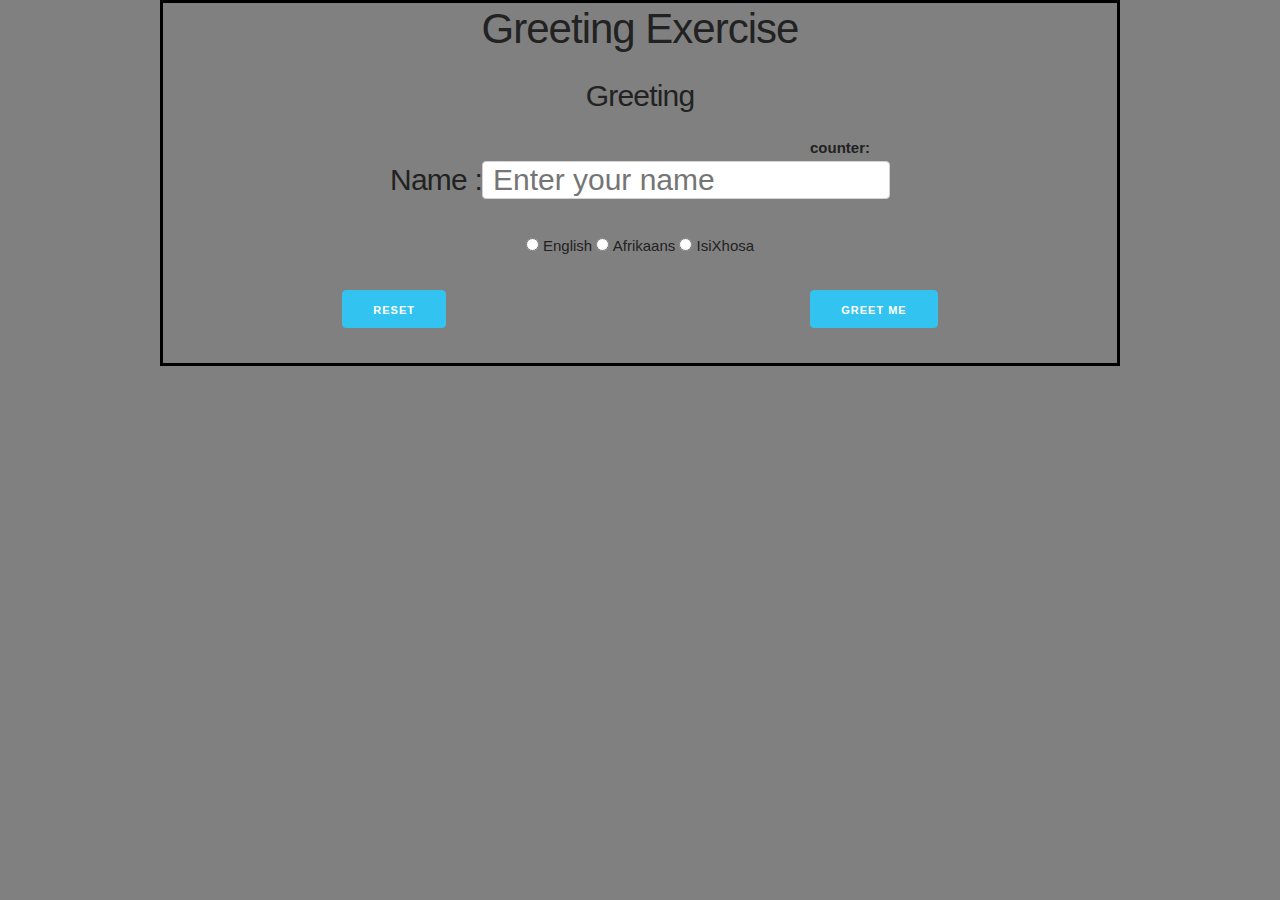
==== index.html @ 876382ce "I am commiting the changes I have made" ====
<!DOCTYPE html>
<html lang="en" dir="ltr">
  <head>
    <meta charset="utf-8">
    <title>Greeting exercise</title>
    <link rel="stylesheet" href="css/greet.css">
    <link rel="stylesheet" href="css/normalize.css">
    <link rel="stylesheet" href="css/skeleton.css">
  </head>
  <body>
    <div class="container">
      <h2>Greeting Exercise</h2>
      <div class="greeting">
          <h4>Greeting</h4>
      </div>
      <form class="" action="index.html" method="post">
        <div class="count">
        <b>counter: <span class="counter"></span></b>
        </div>
        <h4>Name :<input type="text" class="inputName" placeholder="Enter your name" name="name" value=""></h4>

        <div class="languages">
          <input type="radio" name="language" class="languageRadio" value="english">
            <span class="label-body">English</span>
          <input type="radio" name="language" class="languageRadio" value="afrikaans">
            <span class="label-body">Afrikaans</span>
          <input type="radio" name="language" class="languageRadio" value="isiXhosa">
            <span class="label-body">IsiXhosa</span>
        </div>


          <br>
        <button type="button" class="button-primary reset" name="button"> Reset</button>
        <button type="button" class="button-primary greetMe" name="button">Greet me</button>
        <br>
        <b><span class="getName"></span></b>
      </form>
    </div>
  </body>
  <script src ="js/greet.js" charset="utf-8"></script>
  <script src="greets-dom.js" charset="utf-8"></script>

  </script>
</html>
---- css/greet.css ----
*{
  width: auto;
}
body{
  text-align: center;
  background: grey;

}
.container{
  border: solid black;
}
.count{
margin-left: 400px;
border-color: red;
}
.greetMe{
margin-left: 360px;
}
/* .greeting{
  height: 50px;
  width: 190px;
  border: solid orange;
  margin-left: 38%;
  margin-top: 100px;
  margin-bottom: 50px
} */
/* .button-primary{
  width: 200px;
  height:50px;
  margin-left: 35%;
} */
---- css/skeleton.css ----
/*
* Skeleton V2.0.4
* Copyright 2014, Dave Gamache
* www.getskeleton.com
* Free to use under the MIT license.
* http://www.opensource.org/licenses/mit-license.php
* 12/29/2014
*/


/* Table of contents
––––––––––––––––––––––––––––––––––––––––––––––––––
- Grid
- Base Styles
- Typography
- Links
- Buttons
- Forms
- Lists
- Code
- Tables
- Spacing
- Utilities
- Clearing
- Media Queries
*/


/* Grid
–––––––––––––––––––––––––––––––––––––––––––––––––– */
.container {
  position: relative;
  width: 100%;
  max-width: 960px;
  margin: 0 auto;
  padding: 0 20px;
  box-sizing: border-box; }
.column,
.columns {
  width: 100%;
  float: left;
  box-sizing: border-box; }

/* For devices larger than 400px */
@media (min-width: 400px) {
  .container {
    width: 85%;
    padding: 0; }
}

/* For devices larger than 550px */
@media (min-width: 550px) {
  .container {
    width: 80%; }
  .column,
  .columns {
    margin-left: 4%; }
  .column:first-child,
  .columns:first-child {
    margin-left: 0; }

  .one.column,
  .one.columns                    { width: 4.66666666667%; }
  .two.columns                    { width: 13.3333333333%; }
  .three.columns                  { width: 22%;            }
  .four.columns                   { width: 30.6666666667%; }
  .five.columns                   { width: 39.3333333333%; }
  .six.columns                    { width: 48%;            }
  .seven.columns                  { width: 56.6666666667%; }
  .eight.columns                  { width: 65.3333333333%; }
  .nine.columns                   { width: 74.0%;          }
  .ten.columns                    { width: 82.6666666667%; }
  .eleven.columns                 { width: 91.3333333333%; }
  .twelve.columns                 { width: 100%; margin-left: 0; }

  .one-third.column               { width: 30.6666666667%; }
  .two-thirds.column              { width: 65.3333333333%; }

  .one-half.column                { width: 48%; }

  /* Offsets */
  .offset-by-one.column,
  .offset-by-one.columns          { margin-left: 8.66666666667%; }
  .offset-by-two.column,
  .offset-by-two.columns          { margin-left: 17.3333333333%; }
  .offset-by-three.column,
  .offset-by-three.columns        { margin-left: 26%;            }
  .offset-by-four.column,
  .offset-by-four.columns         { margin-left: 34.6666666667%; }
  .offset-by-five.column,
  .offset-by-five.columns         { margin-left: 43.3333333333%; }
  .offset-by-six.column,
  .offset-by-six.columns          { margin-left: 52%;            }
  .offset-by-seven.column,
  .offset-by-seven.columns        { margin-left: 60.6666666667%; }
  .offset-by-eight.column,
  .offset-by-eight.columns        { margin-left: 69.3333333333%; }
  .offset-by-nine.column,
  .offset-by-nine.columns         { margin-left: 78.0%;          }
  .offset-by-ten.column,
  .offset-by-ten.columns          { margin-left: 86.6666666667%; }
  .offset-by-eleven.column,
  .offset-by-eleven.columns       { margin-left: 95.3333333333%; }

  .offset-by-one-third.column,
  .offset-by-one-third.columns    { margin-left: 34.6666666667%; }
  .offset-by-two-thirds.column,
  .offset-by-two-thirds.columns   { margin-left: 69.3333333333%; }

  .offset-by-one-half.column,
  .offset-by-one-half.columns     { margin-left: 52%; }

}


/* Base Styles
–––––––––––––––––––––––––––––––––––––––––––––––––– */
/* NOTE
html is set to 62.5% so that all the REM measurements throughout Skeleton
are based on 10px sizing. So basically 1.5rem = 15px :) */
html {
  font-size: 62.5%; }
body {
  font-size: 1.5em; /* currently ems cause chrome bug misinterpreting rems on body element */
  line-height: 1.6;
  font-weight: 400;
  font-family: "Raleway", "HelveticaNeue", "Helvetica Neue", Helvetica, Arial, sans-serif;
  color: #222; }


/* Typography
–––––––––––––––––––––––––––––––––––––––––––––––––– */
h1, h2, h3, h4, h5, h6 {
  margin-top: 0;
  margin-bottom: 2rem;
  font-weight: 300; }
h1 { font-size: 4.0rem; line-height: 1.2;  letter-spacing: -.1rem;}
h2 { font-size: 3.6rem; line-height: 1.25; letter-spacing: -.1rem; }
h3 { font-size: 3.0rem; line-height: 1.3;  letter-spacing: -.1rem; }
h4 { font-size: 2.4rem; line-height: 1.35; letter-spacing: -.08rem; }
h5 { font-size: 1.8rem; line-height: 1.5;  letter-spacing: -.05rem; }
h6 { font-size: 1.5rem; line-height: 1.6;  letter-spacing: 0; }

/* Larger than phablet */
@media (min-width: 550px) {
  h1 { font-size: 5.0rem; }
  h2 { font-size: 4.2rem; }
  h3 { font-size: 3.6rem; }
  h4 { font-size: 3.0rem; }
  h5 { font-size: 2.4rem; }
  h6 { font-size: 1.5rem; }
}

p {
  margin-top: 0; }


/* Links
–––––––––––––––––––––––––––––––––––––––––––––––––– */
a {
  color: #1EAEDB; }
a:hover {
  color: #0FA0CE; }


/* Buttons
–––––––––––––––––––––––––––––––––––––––––––––––––– */
.button,
button,
input[type="submit"],
input[type="reset"],
input[type="button"] {
  display: inline-block;
  height: 38px;
  padding: 0 30px;
  color: #555;
  text-align: center;
  font-size: 11px;
  font-weight: 600;
  line-height: 38px;
  letter-spacing: .1rem;
  text-transform: uppercase;
  text-decoration: none;
  white-space: nowrap;
  background-color: transparent;
  border-radius: 4px;
  border: 1px solid #bbb;
  cursor: pointer;
  box-sizing: border-box; }
.button:hover,
button:hover,
input[type="submit"]:hover,
input[type="reset"]:hover,
input[type="button"]:hover,
.button:focus,
button:focus,
input[type="submit"]:focus,
input[type="reset"]:focus,
input[type="button"]:focus {
  color: #333;
  border-color: #888;
  outline: 0; }
.button.button-primary,
button.button-primary,
input[type="submit"].button-primary,
input[type="reset"].button-primary,
input[type="button"].button-primary {
  color: #FFF;
  background-color: #33C3F0;
  border-color: #33C3F0; }
.button.button-primary:hover,
button.button-primary:hover,
input[type="submit"].button-primary:hover,
input[type="reset"].button-primary:hover,
input[type="button"].button-primary:hover,
.button.button-primary:focus,
button.button-primary:focus,
input[type="submit"].button-primary:focus,
input[type="reset"].button-primary:focus,
input[type="button"].button-primary:focus {
  color: #FFF;
  background-color: #1EAEDB;
  border-color: #1EAEDB; }


/* Forms
–––––––––––––––––––––––––––––––––––––––––––––––––– */
input[type="email"],
input[type="number"],
input[type="search"],
input[type="text"],
input[type="tel"],
input[type="url"],
input[type="password"],
textarea,
select {
  height: 38px;
  padding: 6px 10px; /* The 6px vertically centers text on FF, ignored by Webkit */
  background-color: #fff;
  border: 1px solid #D1D1D1;
  border-radius: 4px;
  box-shadow: none;
  box-sizing: border-box; }
/* Removes awkward default styles on some inputs for iOS */
input[type="email"],
input[type="number"],
input[type="search"],
input[type="text"],
input[type="tel"],
input[type="url"],
input[type="password"],
textarea {
  -webkit-appearance: none;
     -moz-appearance: none;
          appearance: none; }
textarea {
  min-height: 65px;
  padding-top: 6px;
  padding-bottom: 6px; }
input[type="email"]:focus,
input[type="number"]:focus,
input[type="search"]:focus,
input[type="text"]:focus,
input[type="tel"]:focus,
input[type="url"]:focus,
input[type="password"]:focus,
textarea:focus,
select:focus {
  border: 1px solid #33C3F0;
  outline: 0; }
label,
legend {
  display: block;
  margin-bottom: .5rem;
  font-weight: 600; }
fieldset {
  padding: 0;
  border-width: 0; }
input[type="checkbox"],
input[type="radio"] {
  display: inline; }
label > .label-body {
  display: inline-block;
  margin-left: .5rem;
  font-weight: normal; }


/* Lists
–––––––––––––––––––––––––––––––––––––––––––––––––– */
ul {
  list-style: circle inside; }
ol {
  list-style: decimal inside; }
ol, ul {
  padding-left: 0;
  margin-top: 0; }
ul ul,
ul ol,
ol ol,
ol ul {
  margin: 1.5rem 0 1.5rem 3rem;
  font-size: 90%; }
li {
  margin-bottom: 1rem; }


/* Code
–––––––––––––––––––––––––––––––––––––––––––––––––– */
code {
  padding: .2rem .5rem;
  margin: 0 .2rem;
  font-size: 90%;
  white-space: nowrap;
  background: #F1F1F1;
  border: 1px solid #E1E1E1;
  border-radius: 4px; }
pre > code {
  display: block;
  padding: 1rem 1.5rem;
  white-space: pre; }


/* Tables
–––––––––––––––––––––––––––––––––––––––––––––––––– */
th,
td {
  padding: 12px 15px;
  text-align: left;
  border-bottom: 1px solid #E1E1E1; }
th:first-child,
td:first-child {
  padding-left: 0; }
th:last-child,
td:last-child {
  padding-right: 0; }


/* Spacing
–––––––––––––––––––––––––––––––––––––––––––––––––– */
button,
.button {
  margin-bottom: 1rem; }
input,
textarea,
select,
fieldset {
  margin-bottom: 1.5rem; }
pre,
blockquote,
dl,
figure,
table,
p,
ul,
ol,
form {
  margin-bottom: 2.5rem; }


/* Utilities
–––––––––––––––––––––––––––––––––––––––––––––––––– */
.u-full-width {
  width: 100%;
  box-sizing: border-box; }
.u-max-full-width {
  max-width: 100%;
  box-sizing: border-box; }
.u-pull-right {
  float: right; }
.u-pull-left {
  float: left; }


/* Misc
–––––––––––––––––––––––––––––––––––––––––––––––––– */
hr {
  margin-top: 3rem;
  margin-bottom: 3.5rem;
  border-width: 0;
  border-top: 1px solid #E1E1E1; }


/* Clearing
–––––––––––––––––––––––––––––––––––––––––––––––––– */

/* Self Clearing Goodness */
.container:after,
.row:after,
.u-cf {
  content: "";
  display: table;
  clear: both; }


/* Media Queries
–––––––––––––––––––––––––––––––––––––––––––––––––– */
/*
Note: The best way to structure the use of media queries is to create the queries
near the relevant code. For example, if you wanted to change the styles for buttons
on small devices, paste the mobile query code up in the buttons section and style it
there.
*/


/* Larger than mobile */
@media (min-width: 400px) {}

/* Larger than phablet (also point when grid becomes active) */
@media (min-width: 550px) {}

/* Larger than tablet */
@media (min-width: 750px) {}

/* Larger than desktop */
@media (min-width: 1000px) {}

/* Larger than Desktop HD */
@media (min-width: 1200px) {}
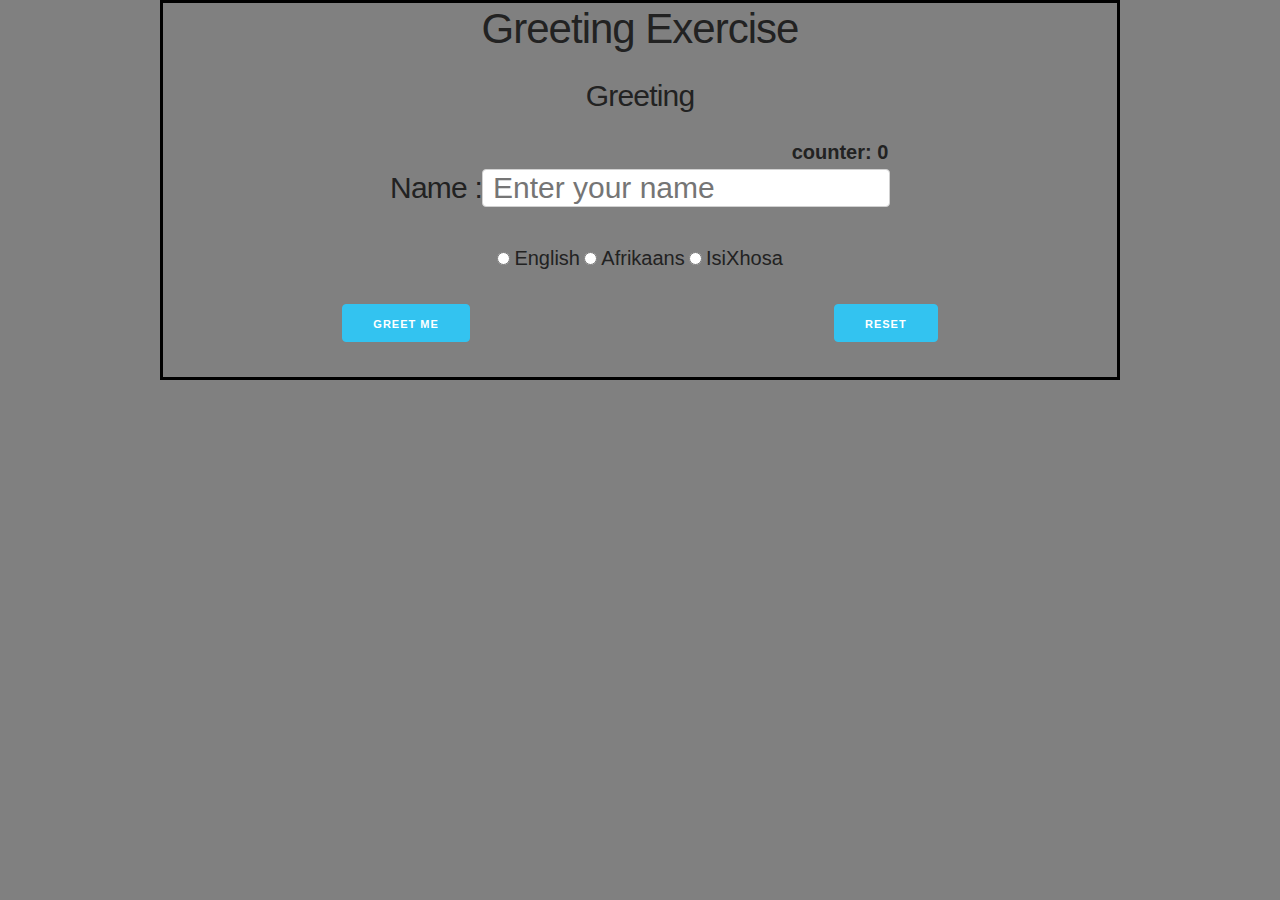
==== commit 950944b5: "I am commiting the changes I have made" ====
--- a/index.html
+++ b/index.html
@@ -30,8 +30,9 @@
 
 
           <br>
+            <button type="button" class="button-primary greetMe" name="button">Greet me</button>
         <button type="button" class="button-primary reset" name="button"> Reset</button>
-        <button type="button" class="button-primary greetMe" name="button">Greet me</button>
+
         <br>
         <b><span class="getName"></span></b>
       </form>
--- a/css/greet.css
+++ b/css/greet.css
@@ -12,20 +12,15 @@
 .count{
 margin-left: 400px;
 border-color: red;
+font-size: 20px;
 }
-.greetMe{
+.reset{
 margin-left: 360px;
 }
-/* .greeting{
-  height: 50px;
-  width: 190px;
-  border: solid orange;
-  margin-left: 38%;
-  margin-top: 100px;
-  margin-bottom: 50px
-} */
-/* .button-primary{
-  width: 200px;
-  height:50px;
-  margin-left: 35%;
-} */
+.languageRadio{
+  /* padding: 2px; */
+  font-size: 20px;
+}
+span{
+  font-size: 20px;
+}
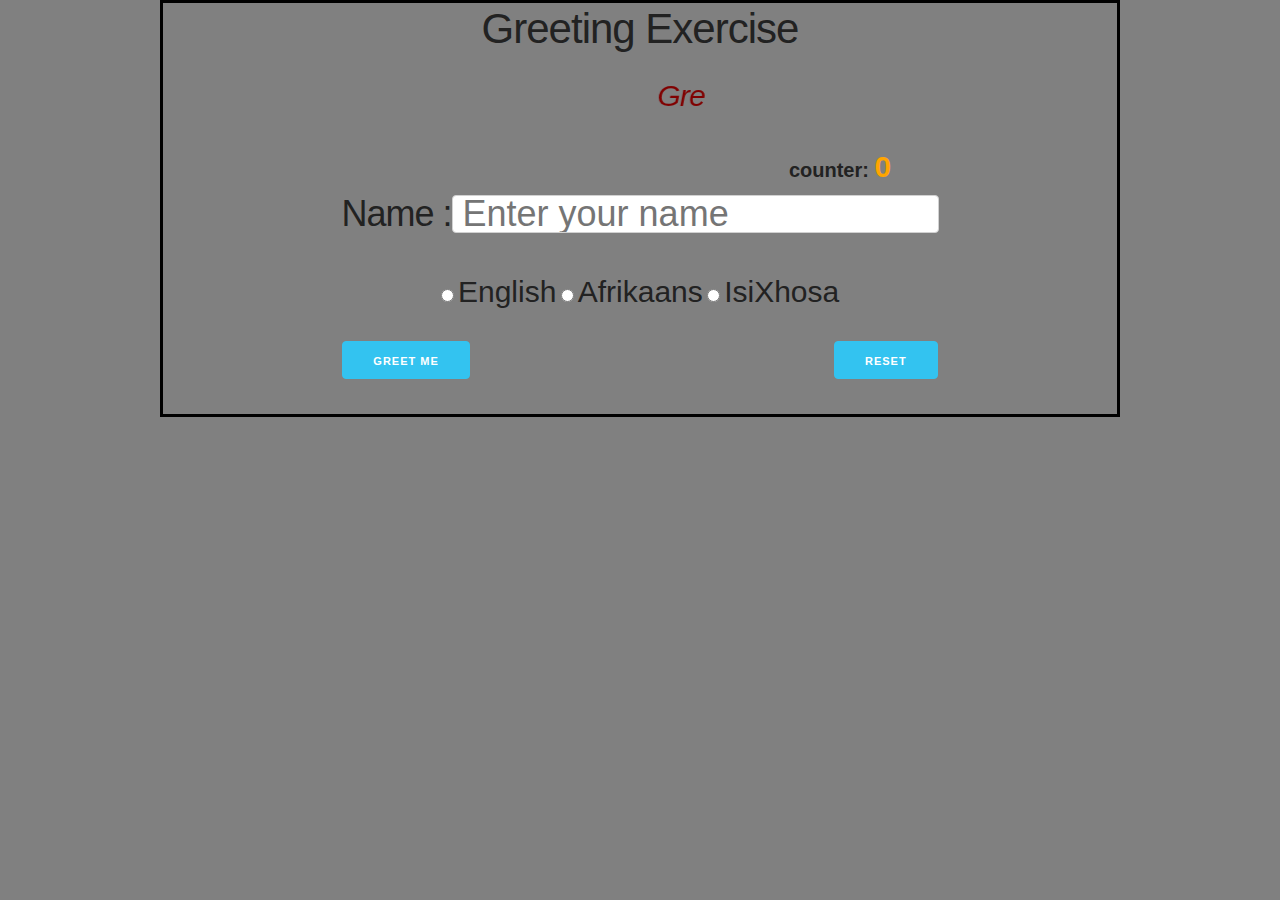
==== commit e26dbba1: "I am commiting the changes I have made" ====
--- a/index.html
+++ b/index.html
@@ -11,13 +11,13 @@
     <div class="container">
       <h2>Greeting Exercise</h2>
       <div class="greeting">
-          <h4>Greeting</h4>
+          <marquee><b><i><h4>Greetings!</h4></i></b></marquee>
       </div>
       <form class="" action="index.html" method="post">
         <div class="count">
         <b>counter: <span class="counter"></span></b>
         </div>
-        <h4>Name :<input type="text" class="inputName" placeholder="Enter your name" name="name" value=""></h4>
+        <h3>Name :<input type="text" class="inputName" placeholder="Enter your name" name="name" value=""></h3>
 
         <div class="languages">
           <input type="radio" name="language" class="languageRadio" value="english">
@@ -30,7 +30,7 @@
 
 
           <br>
-            <button type="button" class="button-primary greetMe" name="button">Greet me</button>
+        <button type="button" class="button-primary greetMe" name="button">Greet me</button>
         <button type="button" class="button-primary reset" name="button"> Reset</button>
 
         <br>
--- a/css/greet.css
+++ b/css/greet.css
@@ -22,5 +22,9 @@
   font-size: 20px;
 }
 span{
-  font-size: 20px;
+  font-size: 30px;
 }
+h4{
+  color: maroon;
+  font-weight: bold;
+}
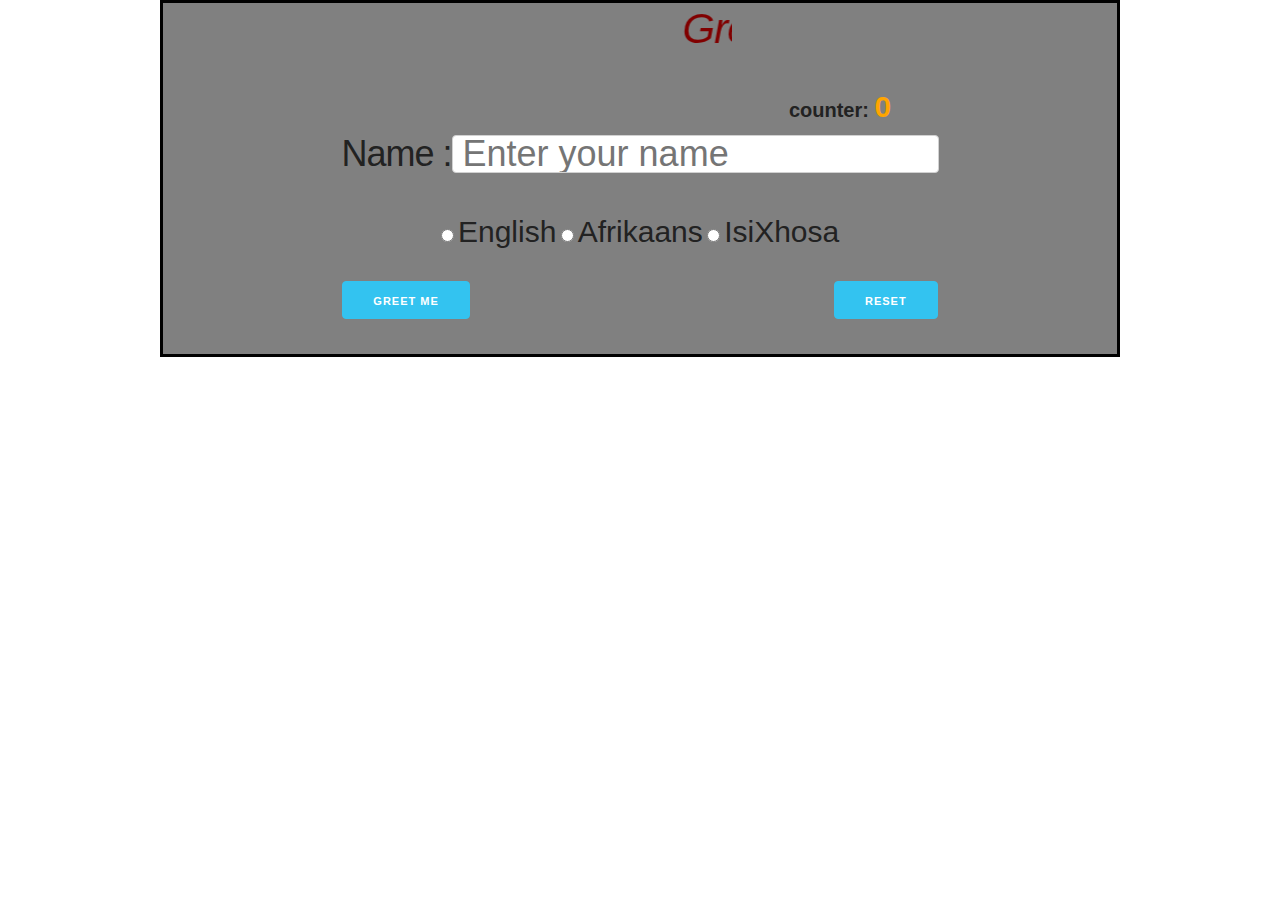
==== commit 9366d8ed: "I am commiting the changes I have made" ====
--- a/index.html
+++ b/index.html
@@ -9,9 +9,9 @@
   </head>
   <body>
     <div class="container">
-      <h2>Greeting Exercise</h2>
+      <!-- <h2>Greeting Exercise</h2> -->
       <div class="greeting">
-          <marquee><b><i><h4>Greetings!</h4></i></b></marquee>
+          <marquee><b><i><h2>Greetings!</h2></i></b></marquee>
       </div>
       <form class="" action="index.html" method="post">
         <div class="count">
--- a/css/greet.css
+++ b/css/greet.css
@@ -3,11 +3,12 @@
 }
 body{
   text-align: center;
-  background: grey;
+
 
 }
 .container{
   border: solid black;
+    background: grey;
 }
 .count{
 margin-left: 400px;
@@ -24,7 +25,7 @@
 span{
   font-size: 30px;
 }
-h4{
+h2{
   color: maroon;
   font-weight: bold;
 }
